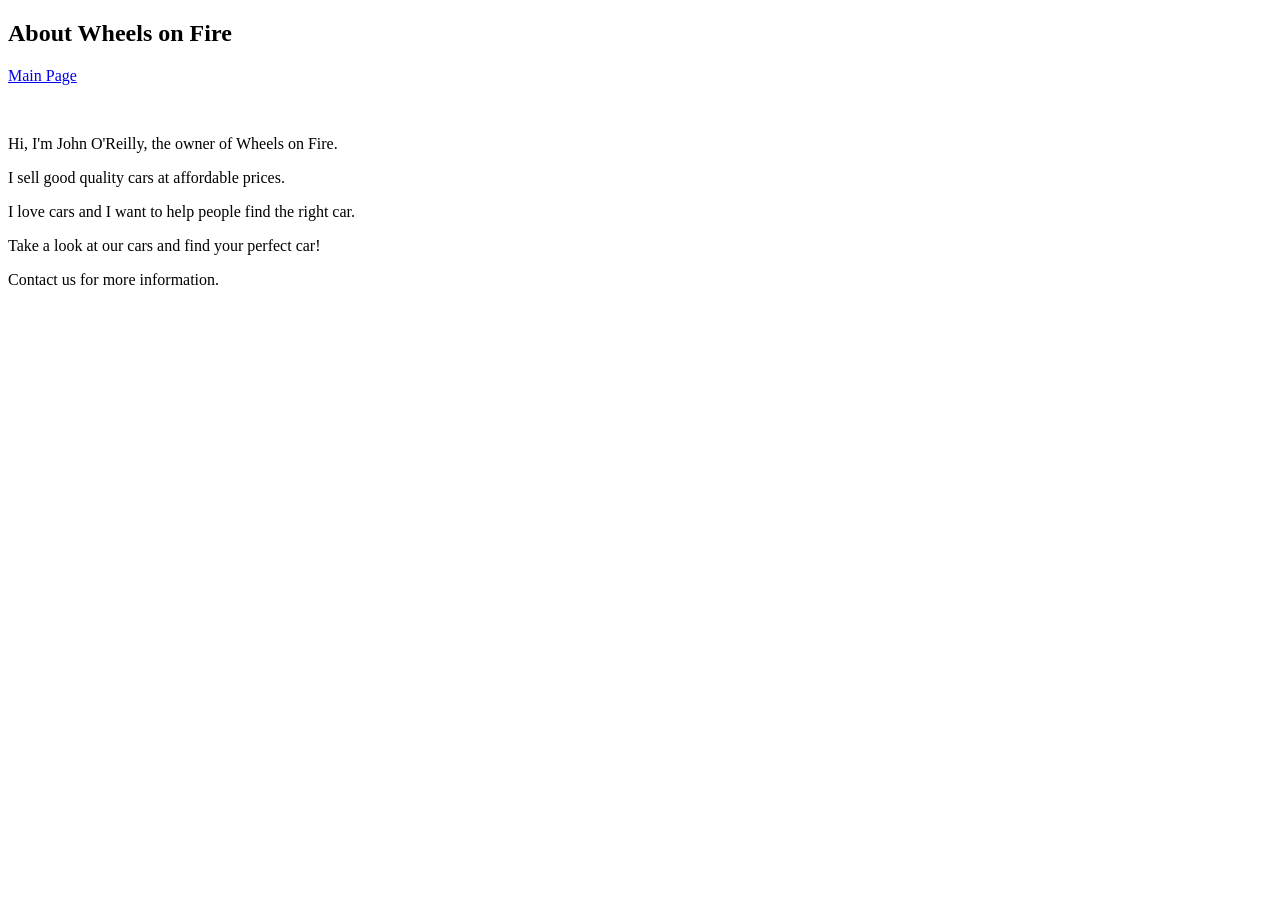
==== about.html @ 9f12c9c0 "Add files via upload" ====
<!DOCTYPE html>
<html>
<head>
    <title>DriveHub</title>
    
</head>
<body>
<h2>About Wheels on Fire</h2>
<a href="index.html">Main Page</a>
<p>
    <img src="https://images.unsplash.com/photo-1492144534655-ae79c964c9d7" alt " car " width="300">
     
        </p>
<p>Hi, I'm John O'Reilly, the owner of Wheels on Fire.</p>
<p>I sell good quality cars at affordable prices.</p>
<p>I love cars and I want to help people find the right car.</p>
<p>Take a look at our cars and find your perfect car!</p>
<footer>
    <p>Contact us for more information.</p>
</footer>
</body>
</html>
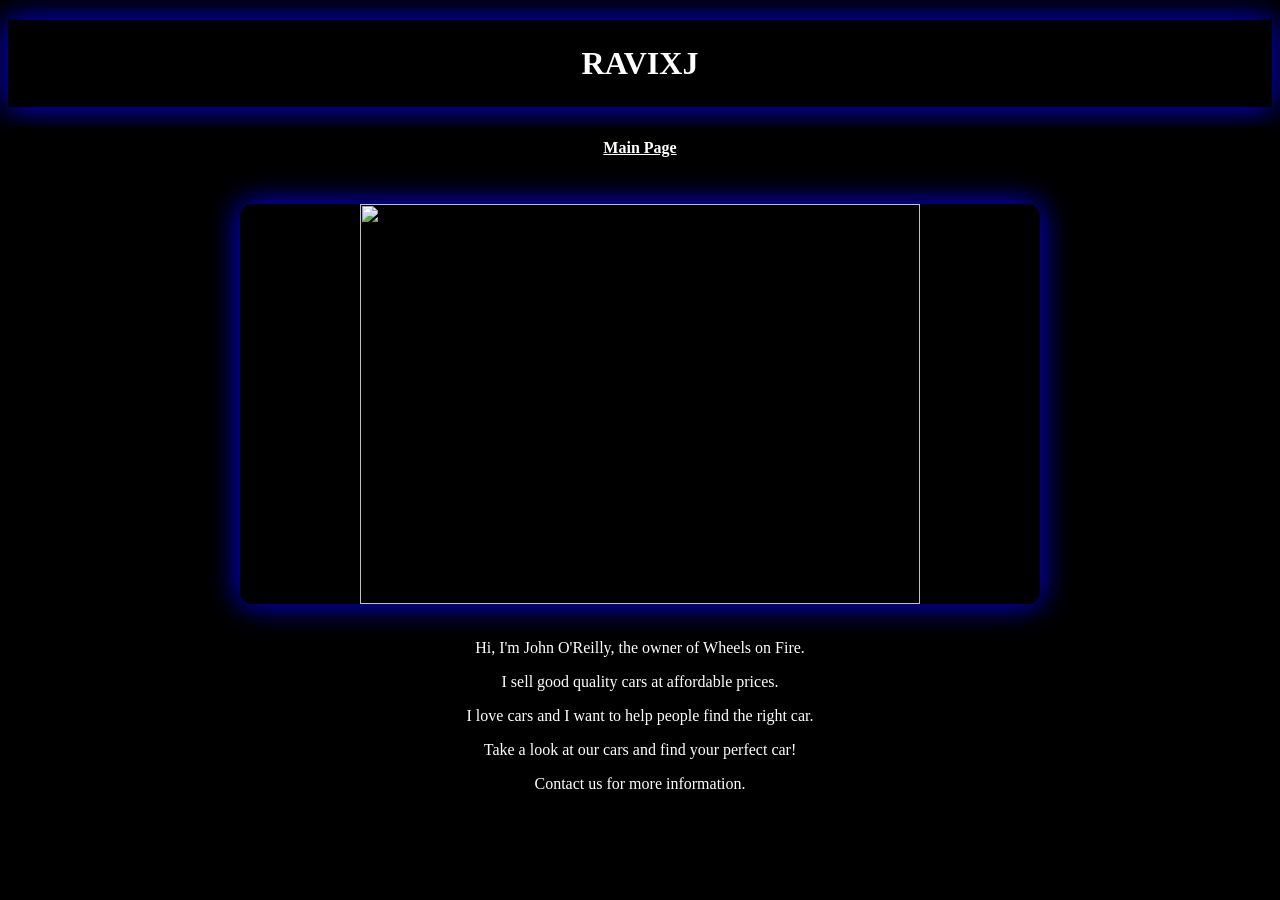
==== commit 9b98af6f: "Update title and heading in about.html" ====
--- a/about.html
+++ b/about.html
@@ -2,10 +2,10 @@
 <html>
 <head>
     <title>DriveHub</title>
-    
+    <link rel="stylesheet" href="style.css">
 </head>
 <body>
-<h2>About Wheels on Fire</h2>
+<h2>RAVIXJ</h2>
 <a href="index.html">Main Page</a>
 <p>
     <img src="https://images.unsplash.com/photo-1492144534655-ae79c964c9d7" alt " car " width="300">
@@ -21,3 +21,4 @@
 </body>
 </html>
 
+
--- a/style.css
+++ b/style.css
@@ -0,0 +1,47 @@
+h2{
+
+  text-align: center;
+  color: white;
+  background-color: black;
+  font-family: Neto Serif;
+  padding: 25px 50px;
+  font-size: 200%;
+  border-bottom: 2px solid black
+  text-decoration: underline
+  border-radius: 5px;
+  margin: 20px auto;
+  display: block;
+  box-shadow: 0 0 30px rgba(0, 0, 255, 15);}
+
+a {
+    display: block;
+    color: white;
+    background: black;
+    padding: 12px 10px;
+    font-weight: bold;
+    text-align: center;
+    
+}
+
+img {
+
+    width: 70%;
+    max-width: 800px;
+    height: 400px;
+    object-fit: cover;
+    border-radius: 12px;
+    margin: 35px auto;
+    display: block;
+    box-shadow: 0 0 30px rgba(0, 0, 255, 15);
+
+}
+body{
+    background-color: black
+   
+}
+p{
+    color: white
+}
+p{
+    text-align: center;
+}
